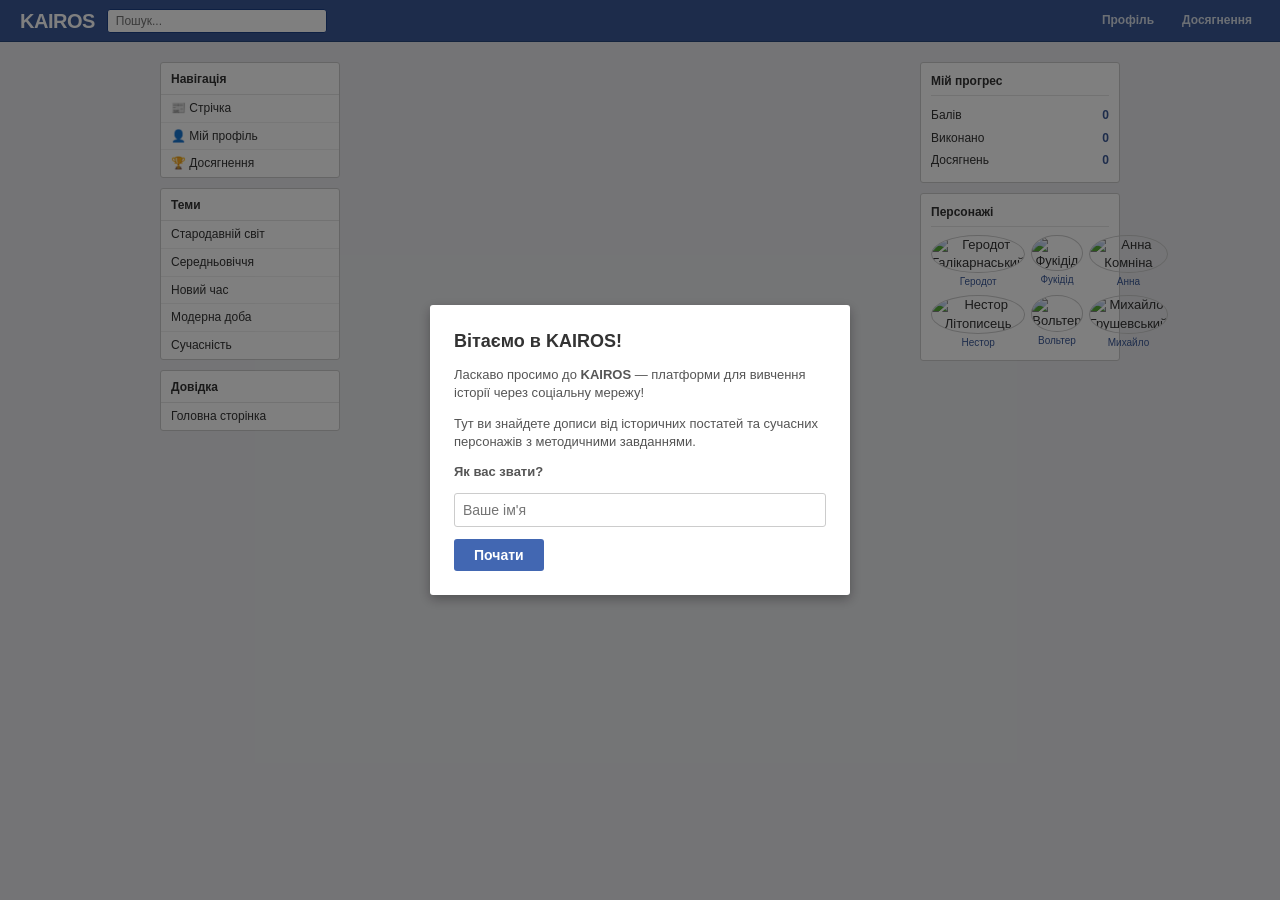
==== platform.html @ 0f27b1e4 "Cr" ====
<!DOCTYPE html>
<html lang="uk">
<head>
  <meta charset="UTF-8">
  <meta name="viewport" content="width=device-width, initial-scale=1.0">
  <title>KAIROS — Платформа</title>
  <link rel="stylesheet" href="css/kairos.css">
</head>
<body>
  <div id="app-header"></div>
  <div id="app-layout">
    <div id="app-sidebar"></div>
    <div id="app-content"></div>
    <div id="app-rightbar"></div>
  </div>
  <div id="toast-container"></div>

  <script src="js/utils.js"></script>
  <script src="js/tracker.js"></script>
  <script src="js/ui.js"></script>
  <script src="js/achievements.js"></script>
  <script src="js/feed.js"></script>
  <script src="js/profile.js"></script>
  <script src="js/router.js"></script>
  <script src="js/app.js"></script>
</body>
</html>
---- css/kairos.css ----
/* ===========================================
   KAIROS — Facebook 2010 Theme
   =========================================== */

* {
  margin: 0;
  padding: 0;
  box-sizing: border-box;
}

body {
  font-family: 'Lucida Grande', Tahoma, Verdana, Arial, sans-serif;
  font-size: 13px;
  color: #333;
  background: #e9eaed;
  line-height: 1.4;
}

a {
  color: #3b5998;
  text-decoration: none;
}

a:hover {
  text-decoration: underline;
}

/* --- Header Bar --- */
#app-header {
  background: #3b5998;
  height: 42px;
  display: flex;
  align-items: center;
  padding: 0 20px;
  position: fixed;
  top: 0;
  left: 0;
  right: 0;
  z-index: 100;
  border-bottom: 1px solid #29487d;
}

#app-header .logo {
  color: #fff;
  font-size: 20px;
  font-weight: bold;
  letter-spacing: -0.5px;
  margin-right: 12px;
  cursor: pointer;
}

#app-header .logo:hover {
  text-decoration: none;
}

#app-header .search-box {
  flex: 0 0 220px;
  margin-right: auto;
}

#app-header .search-box input {
  width: 100%;
  padding: 4px 8px;
  border: 1px solid #1d4088;
  border-radius: 3px;
  font-size: 12px;
  outline: none;
}

#app-header .header-nav {
  display: flex;
  gap: 12px;
}

#app-header .header-nav a {
  color: #d8dfea;
  font-size: 12px;
  font-weight: bold;
  padding: 4px 8px;
  border-radius: 3px;
}

#app-header .header-nav a:hover,
#app-header .header-nav a.active {
  color: #fff;
  background: rgba(255,255,255,0.1);
  text-decoration: none;
}

.header-badge-count {
  background: #fa3e3e;
  color: #fff;
  font-size: 10px;
  padding: 1px 5px;
  border-radius: 2px;
  margin-left: 3px;
}

/* --- Layout --- */
#app-layout {
  display: flex;
  max-width: 980px;
  margin: 52px auto 0;
  padding: 10px;
  gap: 10px;
}

#app-sidebar {
  flex: 0 0 180px;
  min-width: 0;
}

#app-content {
  flex: 1 1 auto;
  min-width: 0;
}

#app-rightbar {
  flex: 0 0 200px;
  min-width: 0;
}

/* --- Sidebar Navigation --- */
.sidebar-section {
  background: #fff;
  border: 1px solid #ccc;
  border-radius: 3px;
  margin-bottom: 10px;
}

.sidebar-section h3 {
  font-size: 12px;
  color: #333;
  padding: 8px 10px 6px;
  border-bottom: 1px solid #e5e5e5;
}

.sidebar-nav {
  list-style: none;
}

.sidebar-nav li a {
  display: block;
  padding: 5px 10px;
  font-size: 12px;
  color: #333;
  border-bottom: 1px solid #f0f0f0;
}

.sidebar-nav li a:hover {
  background: #f7f7f7;
  text-decoration: none;
}

.sidebar-nav li a.active {
  font-weight: bold;
  color: #3b5998;
  background: #f0f4fc;
}

.sidebar-nav li:last-child a {
  border-bottom: none;
}

/* --- Right Sidebar Boxes --- */
.rightbar-box {
  background: #fff;
  border: 1px solid #ccc;
  border-radius: 3px;
  margin-bottom: 10px;
  padding: 10px;
}

.rightbar-box h3 {
  font-size: 12px;
  color: #333;
  margin-bottom: 8px;
  padding-bottom: 5px;
  border-bottom: 1px solid #e5e5e5;
}

.rightbar-box .stat-row {
  display: flex;
  justify-content: space-between;
  font-size: 12px;
  padding: 3px 0;
}

.rightbar-box .stat-value {
  font-weight: bold;
  color: #3b5998;
}

/* --- Post Cards (Feed) --- */
.post-card {
  background: #fff;
  border: 1px solid #ccc;
  border-radius: 3px;
  margin-bottom: 10px;
}

.post-header {
  display: flex;
  align-items: center;
  padding: 10px 12px;
}

.post-avatar {
  width: 40px;
  height: 40px;
  border-radius: 50%;
  margin-right: 10px;
  background: #e9eaed;
  overflow: hidden;
  flex-shrink: 0;
}

.post-avatar img {
  width: 100%;
  height: 100%;
  object-fit: cover;
}

.post-author-info {
  flex: 1;
}

.post-author-name {
  font-weight: bold;
  color: #3b5998;
  font-size: 13px;
  cursor: pointer;
}

.post-author-name:hover {
  text-decoration: underline;
}

.post-author-role {
  font-size: 11px;
  color: #999;
}

.post-timestamp {
  font-size: 11px;
  color: #999;
}

.post-body {
  padding: 0 12px 10px;
  font-size: 13px;
  line-height: 1.5;
}

.post-attachment {
  margin: 8px 0;
  padding: 10px;
  background: #f6f7f8;
  border: 1px solid #e5e5e5;
  border-radius: 3px;
  font-style: italic;
  font-size: 12px;
  color: #555;
}

.post-task-label {
  display: inline-block;
  background: #ecf3ff;
  color: #3b5998;
  font-size: 11px;
  font-weight: bold;
  padding: 2px 8px;
  border-radius: 2px;
  margin-bottom: 6px;
}

.post-difficulty {
  display: inline-block;
  font-size: 11px;
  color: #999;
  margin-left: 6px;
}

/* --- Post Actions (Like, Comment) --- */
.post-actions-bar {
  border-top: 1px solid #e5e5e5;
  padding: 4px 12px;
  display: flex;
  gap: 4px;
}

.post-action-btn {
  background: none;
  border: none;
  color: #999;
  font-size: 12px;
  font-weight: bold;
  cursor: pointer;
  padding: 4px 8px;
  border-radius: 3px;
  font-family: inherit;
}

.post-action-btn:hover {
  background: #f0f0f0;
  color: #333;
}

.post-action-btn.liked {
  color: #3b5998;
}

.post-action-btn .icon {
  margin-right: 4px;
}

/* --- Comments Section --- */
.post-comments {
  border-top: 1px solid #e5e5e5;
  background: #f6f7f8;
  padding: 8px 12px;
}

.comment-item {
  display: flex;
  margin-bottom: 8px;
  font-size: 12px;
}

.comment-avatar {
  width: 28px;
  height: 28px;
  border-radius: 50%;
  margin-right: 8px;
  background: #ddd;
  flex-shrink: 0;
  overflow: hidden;
}

.comment-avatar img {
  width: 100%;
  height: 100%;
  object-fit: cover;
}

.comment-body {
  background: #fff;
  border: 1px solid #ddd;
  border-radius: 3px;
  padding: 6px 8px;
  flex: 1;
}

.comment-author {
  font-weight: bold;
  color: #3b5998;
}

.comment-input-wrap {
  display: flex;
  gap: 8px;
  margin-top: 4px;
}

.comment-input {
  flex: 1;
  border: 1px solid #ccc;
  border-radius: 3px;
  padding: 5px 8px;
  font-size: 12px;
  font-family: inherit;
  resize: none;
  min-height: 28px;
}

.comment-submit {
  background: #4267b2;
  color: #fff;
  border: none;
  border-radius: 3px;
  padding: 4px 12px;
  font-size: 12px;
  font-weight: bold;
  cursor: pointer;
  font-family: inherit;
}

.comment-submit:hover {
  background: #365899;
}

/* --- Profile Page --- */
.profile-cover {
  height: 120px;
  border-radius: 3px 3px 0 0;
}

.profile-header {
  background: #fff;
  border: 1px solid #ccc;
  border-radius: 3px;
  margin-bottom: 10px;
  overflow: hidden;
}

.profile-info {
  display: flex;
  align-items: center;
  padding: 12px 16px;
  border-top: 1px solid #e5e5e5;
}

.profile-avatar-large {
  width: 80px;
  height: 80px;
  border-radius: 50%;
  border: 3px solid #fff;
  margin-top: -40px;
  margin-right: 16px;
  background: #e9eaed;
  overflow: hidden;
  flex-shrink: 0;
  box-shadow: 0 1px 3px rgba(0,0,0,0.2);
}

.profile-avatar-large img {
  width: 100%;
  height: 100%;
  object-fit: cover;
}

.profile-name {
  font-size: 18px;
  font-weight: bold;
  color: #333;
}

.profile-role-text {
  font-size: 13px;
  color: #666;
}

.profile-details {
  background: #fff;
  border: 1px solid #ccc;
  border-radius: 3px;
  padding: 12px;
  margin-bottom: 10px;
}

.profile-details h3 {
  font-size: 13px;
  margin-bottom: 8px;
  color: #333;
  border-bottom: 1px solid #e5e5e5;
  padding-bottom: 5px;
}

.profile-detail-row {
  font-size: 12px;
  padding: 3px 0;
  color: #555;
}

.profile-detail-row strong {
  color: #333;
}

.profile-friends-grid {
  display: grid;
  grid-template-columns: repeat(3, 1fr);
  gap: 6px;
  margin-top: 6px;
}

.profile-friend-mini {
  text-align: center;
  cursor: pointer;
}

.profile-friend-mini img {
  width: 48px;
  height: 48px;
  border-radius: 50%;
  border: 1px solid #ccc;
}

.profile-friend-mini span {
  display: block;
  font-size: 10px;
  color: #3b5998;
  margin-top: 2px;
}

/* --- Achievements Page --- */
.achievements-grid {
  display: grid;
  grid-template-columns: repeat(auto-fill, minmax(200px, 1fr));
  gap: 10px;
}

.achievement-card {
  background: #fff;
  border: 1px solid #ccc;
  border-radius: 3px;
  padding: 12px;
  text-align: center;
}

.achievement-card.locked {
  opacity: 0.5;
}

.achievement-icon {
  width: 48px;
  height: 48px;
  margin: 0 auto 8px;
}

.achievement-icon img {
  width: 100%;
  height: 100%;
}

.achievement-name {
  font-weight: bold;
  font-size: 13px;
  margin-bottom: 4px;
}

.achievement-desc {
  font-size: 11px;
  color: #666;
}

.achievement-points {
  font-size: 11px;
  color: #3b5998;
  font-weight: bold;
  margin-top: 4px;
}

/* --- Toast Notifications --- */
#toast-container {
  position: fixed;
  bottom: 20px;
  right: 20px;
  z-index: 200;
}

.toast {
  background: #333;
  color: #fff;
  padding: 10px 16px;
  border-radius: 3px;
  margin-top: 6px;
  font-size: 13px;
  animation: toastIn 0.3s ease, toastOut 0.3s ease 3.7s forwards;
  box-shadow: 0 2px 8px rgba(0,0,0,0.3);
}

.toast.achievement-toast {
  background: #4267b2;
}

@keyframes toastIn {
  from { opacity: 0; transform: translateY(20px); }
  to { opacity: 1; transform: translateY(0); }
}

@keyframes toastOut {
  from { opacity: 1; }
  to { opacity: 0; }
}

/* --- Modal / Onboarding --- */
.modal-overlay {
  position: fixed;
  top: 0; left: 0; right: 0; bottom: 0;
  background: rgba(0,0,0,0.5);
  z-index: 300;
  display: flex;
  align-items: center;
  justify-content: center;
}

.modal-box {
  background: #fff;
  border-radius: 3px;
  padding: 24px;
  max-width: 420px;
  width: 90%;
  box-shadow: 0 4px 12px rgba(0,0,0,0.3);
}

.modal-box h2 {
  font-size: 18px;
  margin-bottom: 12px;
  color: #333;
}

.modal-box p {
  font-size: 13px;
  color: #555;
  margin-bottom: 12px;
}

.modal-box input[type="text"] {
  width: 100%;
  padding: 8px;
  border: 1px solid #ccc;
  border-radius: 3px;
  font-size: 14px;
  margin-bottom: 12px;
}

.modal-box .btn-primary {
  background: #4267b2;
  color: #fff;
  border: none;
  border-radius: 3px;
  padding: 8px 20px;
  font-size: 14px;
  font-weight: bold;
  cursor: pointer;
  font-family: inherit;
}

.modal-box .btn-primary:hover {
  background: #365899;
}

/* --- Empty / Loading States --- */
.empty-state {
  text-align: center;
  padding: 40px 20px;
  color: #999;
  font-size: 14px;
}

.loading-spinner {
  text-align: center;
  padding: 30px;
  color: #999;
}

/* --- Section Headers --- */
.section-header {
  font-size: 14px;
  font-weight: bold;
  color: #333;
  margin-bottom: 10px;
  padding-bottom: 6px;
  border-bottom: 1px solid #ccc;
}

/* --- My Profile Stats --- */
.my-stats {
  display: grid;
  grid-template-columns: repeat(3, 1fr);
  gap: 10px;
  margin-bottom: 10px;
}

.my-stat-card {
  background: #fff;
  border: 1px solid #ccc;
  border-radius: 3px;
  padding: 12px;
  text-align: center;
}

.my-stat-value {
  font-size: 24px;
  font-weight: bold;
  color: #3b5998;
}

.my-stat-label {
  font-size: 11px;
  color: #999;
  margin-top: 2px;
}

/* --- Export Button --- */
.btn-export {
  background: #f0f0f0;
  border: 1px solid #ccc;
  border-radius: 3px;
  padding: 6px 14px;
  font-size: 12px;
  cursor: pointer;
  font-family: inherit;
}

.btn-export:hover {
  background: #e5e5e5;
}

/* --- Responsive --- */
@media (max-width: 768px) {
  #app-layout {
    flex-direction: column;
  }
  #app-sidebar, #app-rightbar {
    flex: none;
    width: 100%;
  }
  .my-stats {
    grid-template-columns: 1fr;
  }
}
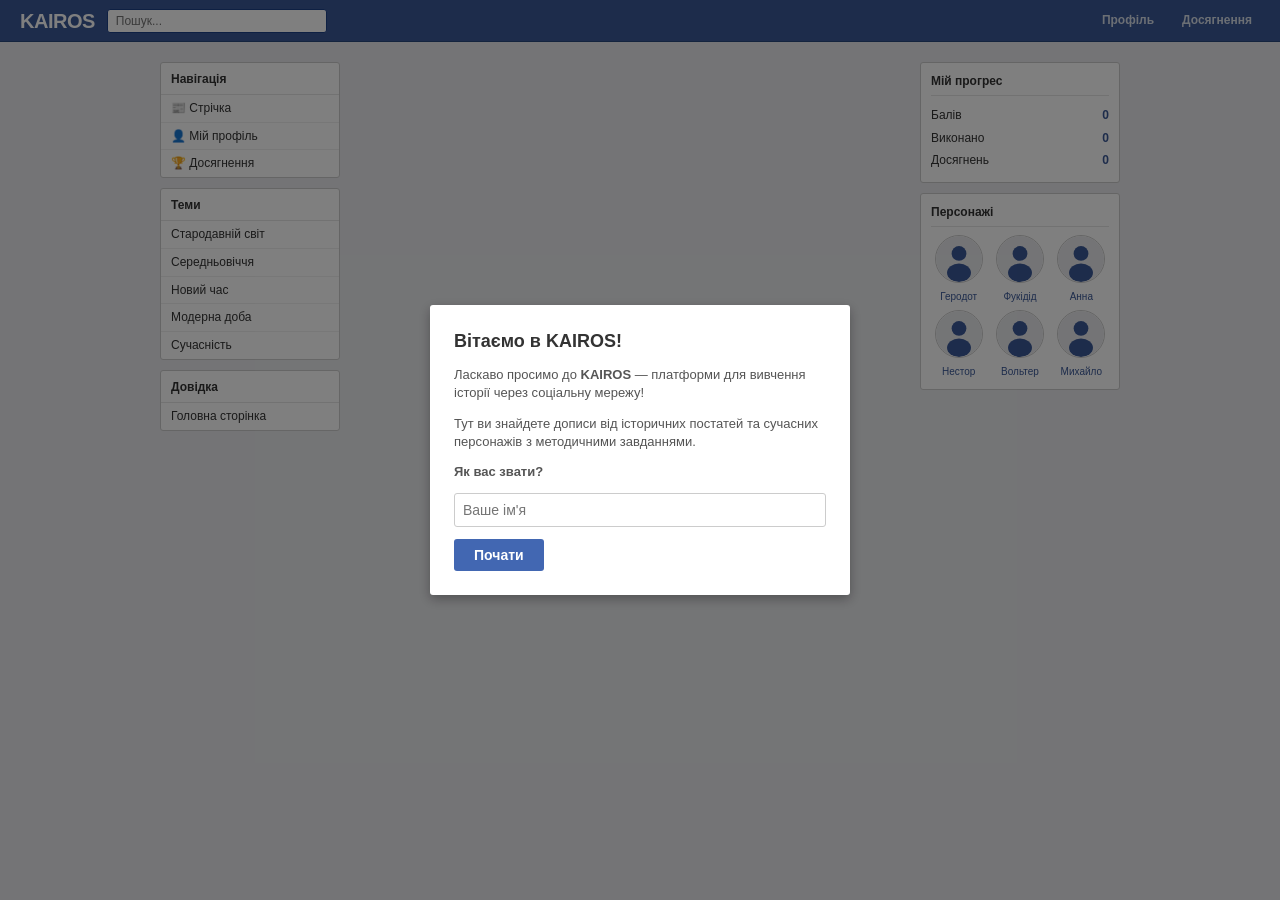
==== commit d91b1506: "emblem" ====
--- a/platform.html
+++ b/platform.html
@@ -4,6 +4,8 @@
   <meta charset="UTF-8">
   <meta name="viewport" content="width=device-width, initial-scale=1.0">
   <title>KAIROS — Платформа</title>
+  <link rel="icon" type="image/png" sizes="32x32" href="img/favicon-32.png">
+  <link rel="icon" type="image/png" sizes="16x16" href="img/favicon-16.png">
   <link rel="stylesheet" href="css/kairos.css">
 </head>
 <body>
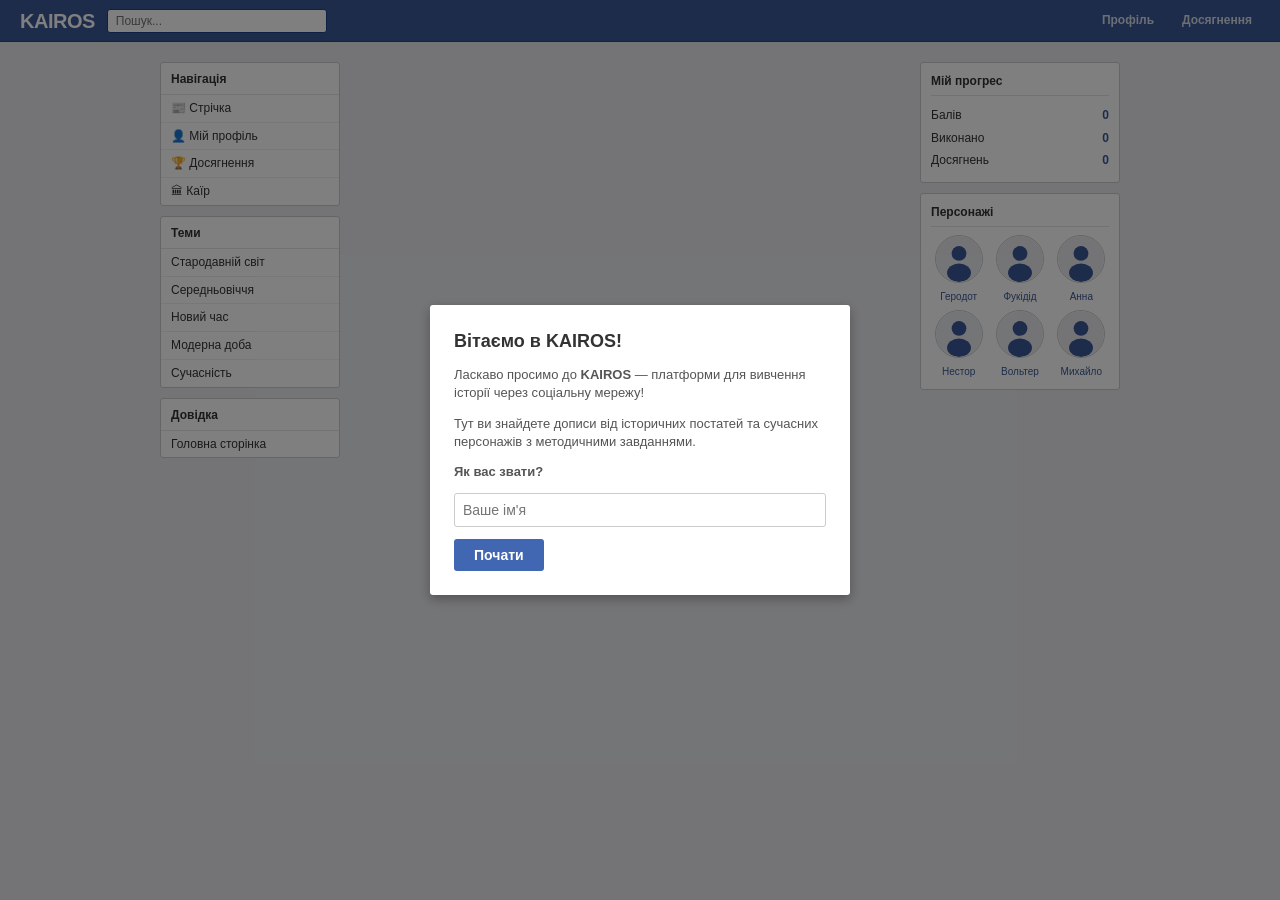
==== commit 01cf43f4: "Cair" ====
--- a/platform.html
+++ b/platform.html
@@ -23,6 +23,7 @@
   <script src="js/achievements.js"></script>
   <script src="js/feed.js"></script>
   <script src="js/profile.js"></script>
+  <script src="js/cairo.js"></script>
   <script src="js/router.js"></script>
   <script src="js/app.js"></script>
 </body>
--- a/css/kairos.css
+++ b/css/kairos.css
@@ -695,6 +695,112 @@
 
 .btn-export:hover {
   background: #e5e5e5;
+}
+
+/* --- Cairo: Простір рефлексії --- */
+.cairo-zone {
+  background: #1e1e2f;
+  border-radius: 3px;
+  padding: 30px 20px;
+  min-height: 400px;
+}
+
+.cairo-greeting {
+  text-align: center;
+  margin-bottom: 24px;
+}
+
+.cairo-greeting h2 {
+  font-size: 22px;
+  color: #c9b06b;
+  font-weight: bold;
+  letter-spacing: 1px;
+}
+
+.cairo-subtitle {
+  font-size: 12px;
+  color: #8a8a9a;
+  text-transform: uppercase;
+  letter-spacing: 2px;
+  margin-top: 4px;
+}
+
+.cairo-welcome {
+  font-size: 13px;
+  color: #6b6b80;
+  font-style: italic;
+  margin-top: 12px;
+}
+
+.cairo-card {
+  background: #292940;
+  border: 1px solid #3a3a52;
+  border-radius: 4px;
+  padding: 24px;
+  max-width: 520px;
+  margin: 0 auto;
+}
+
+.cairo-card-enter {
+  animation: cairoFadeIn 0.4s ease;
+}
+
+@keyframes cairoFadeIn {
+  from { opacity: 0; transform: translateY(8px); }
+  to { opacity: 1; transform: translateY(0); }
+}
+
+.cairo-card-type {
+  font-size: 11px;
+  color: #8a8a9a;
+  text-transform: uppercase;
+  letter-spacing: 1px;
+  margin-bottom: 12px;
+}
+
+.cairo-type-icon {
+  font-size: 14px;
+  color: #c9b06b;
+}
+
+.cairo-card-text {
+  font-size: 15px;
+  color: #d4d4e0;
+  line-height: 1.7;
+}
+
+.cairo-card-author {
+  margin-top: 14px;
+  font-size: 12px;
+  color: #c9b06b;
+  text-align: right;
+}
+
+.cairo-empty {
+  color: #6b6b80;
+  text-align: center;
+}
+
+.cairo-actions {
+  text-align: center;
+  margin-top: 20px;
+}
+
+.cairo-next-btn {
+  background: transparent;
+  border: 1px solid #3a3a52;
+  color: #8a8a9a;
+  padding: 6px 20px;
+  border-radius: 3px;
+  font-size: 12px;
+  cursor: pointer;
+  font-family: inherit;
+  transition: border-color 0.2s, color 0.2s;
+}
+
+.cairo-next-btn:hover {
+  border-color: #c9b06b;
+  color: #c9b06b;
 }
 
 /* --- Responsive --- */
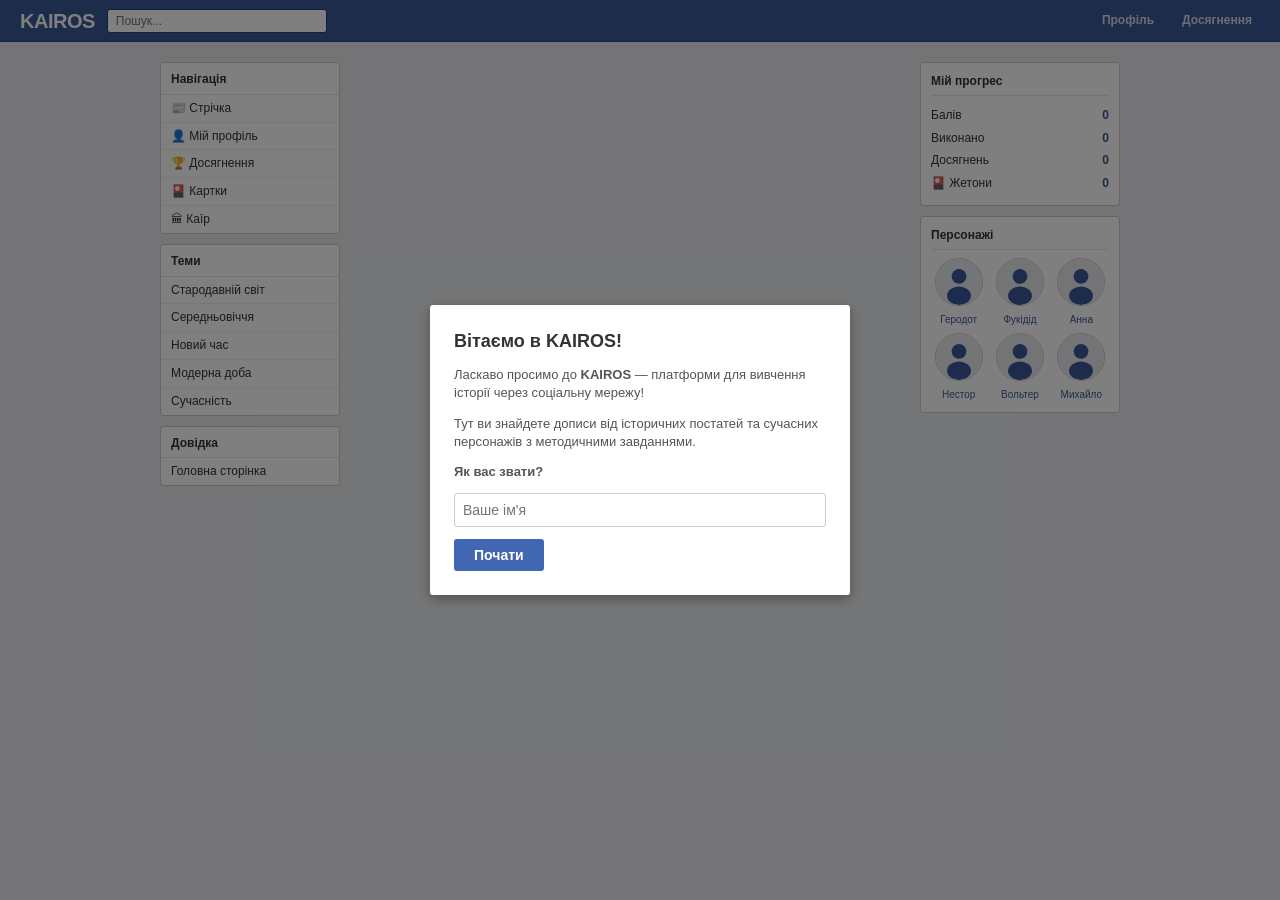
==== commit 42351591: "rullete" ====
--- a/platform.html
+++ b/platform.html
@@ -19,11 +19,14 @@
 
   <script src="js/utils.js"></script>
   <script src="js/tracker.js"></script>
+  <script src="js/validation.js"></script>
   <script src="js/ui.js"></script>
   <script src="js/achievements.js"></script>
   <script src="js/feed.js"></script>
   <script src="js/profile.js"></script>
   <script src="js/cairo.js"></script>
+  <script src="js/cards.js"></script>
+  <script src="js/roulette.js"></script>
   <script src="js/router.js"></script>
   <script src="js/app.js"></script>
 </body>
--- a/css/kairos.css
+++ b/css/kairos.css
@@ -682,6 +682,346 @@
   margin-top: 2px;
 }
 
+/* --- Task Response --- */
+.task-response-section {
+  border-top: 1px solid #e9ebee;
+  padding: 12px 16px;
+  background: #f8f9fa;
+}
+
+.task-response-title {
+  font-size: 13px;
+  font-weight: bold;
+  color: #333;
+  margin-bottom: 8px;
+}
+
+.task-response-input {
+  width: 100%;
+  border: 1px solid #ccc;
+  border-radius: 3px;
+  padding: 8px 10px;
+  font-size: 13px;
+  font-family: inherit;
+  resize: vertical;
+  min-height: 80px;
+  margin-bottom: 8px;
+  box-sizing: border-box;
+}
+
+.task-response-input:focus {
+  border-color: #4267b2;
+  outline: none;
+}
+
+.task-response-actions {
+  margin-bottom: 8px;
+}
+
+.task-response-actions .btn-primary {
+  background: #4267b2;
+  color: #fff;
+  border: none;
+  border-radius: 3px;
+  padding: 7px 16px;
+  font-size: 13px;
+  font-weight: bold;
+  cursor: pointer;
+  font-family: inherit;
+}
+
+.task-response-actions .btn-primary:hover {
+  background: #365899;
+}
+
+.task-response-feedback {
+  padding: 8px 12px;
+  border-radius: 3px;
+  font-size: 13px;
+  margin-bottom: 6px;
+}
+
+.task-response-feedback.success {
+  background: #d4edda;
+  color: #155724;
+  border: 1px solid #c3e6cb;
+}
+
+.task-response-feedback.warning {
+  background: #fff3cd;
+  color: #856404;
+  border: 1px solid #ffeaa7;
+}
+
+.task-response-character-reply {
+  background: #e8f0fe;
+  border-left: 3px solid #4267b2;
+  padding: 8px 12px;
+  font-size: 13px;
+  color: #333;
+  border-radius: 0 3px 3px 0;
+  font-style: italic;
+}
+
+.task-response-done {
+  padding: 8px 16px;
+}
+
+.task-response-result.success {
+  color: #155724;
+  font-size: 13px;
+  font-weight: bold;
+}
+
+/* --- Card Collection --- */
+.collection-header {
+  background: #fff;
+  border: 1px solid #ccc;
+  border-radius: 3px;
+  padding: 16px;
+  margin-bottom: 10px;
+}
+
+.collection-header h2 {
+  font-size: 18px;
+  margin: 0 0 8px;
+  color: #333;
+}
+
+.collection-stats {
+  font-size: 13px;
+  color: #555;
+  margin-bottom: 10px;
+}
+
+.collection-filter-bar {
+  display: flex;
+  gap: 4px;
+  flex-wrap: wrap;
+  margin-bottom: 10px;
+  background: #fff;
+  border: 1px solid #ccc;
+  border-radius: 3px;
+  padding: 8px;
+}
+
+.collection-filter-btn {
+  background: #f0f0f0;
+  border: 1px solid #ddd;
+  border-radius: 3px;
+  padding: 4px 10px;
+  font-size: 12px;
+  cursor: pointer;
+  font-family: inherit;
+}
+
+.collection-filter-btn.active {
+  background: #4267b2;
+  color: #fff;
+  border-color: #4267b2;
+}
+
+.collection-progress {
+  background: #fff;
+  border: 1px solid #ccc;
+  border-radius: 3px;
+  padding: 12px 16px;
+  margin-bottom: 10px;
+}
+
+.progress-row {
+  display: flex;
+  align-items: center;
+  gap: 8px;
+  margin-bottom: 6px;
+  font-size: 12px;
+}
+
+.progress-label {
+  width: 120px;
+  color: #555;
+  flex-shrink: 0;
+}
+
+.progress-bar {
+  flex: 1;
+  height: 8px;
+  background: #e9ecef;
+  border-radius: 4px;
+  overflow: hidden;
+}
+
+.progress-fill {
+  height: 100%;
+  background: #4267b2;
+  border-radius: 4px;
+  transition: width 0.3s;
+}
+
+.progress-text {
+  width: 30px;
+  text-align: right;
+  color: #999;
+  font-size: 11px;
+}
+
+.collection-grid {
+  display: grid;
+  grid-template-columns: repeat(auto-fill, minmax(200px, 1fr));
+  gap: 10px;
+}
+
+.collection-card {
+  background: #fff;
+  border: 2px solid #ccc;
+  border-radius: 6px;
+  padding: 14px;
+  text-align: center;
+  position: relative;
+  transition: transform 0.2s, box-shadow 0.2s;
+}
+
+.collection-card:hover {
+  transform: translateY(-2px);
+  box-shadow: 0 4px 12px rgba(0,0,0,0.1);
+}
+
+.collection-card.card-locked {
+  opacity: 0.5;
+  filter: grayscale(0.8);
+}
+
+.card-rarity-badge {
+  position: absolute;
+  top: 6px;
+  right: 6px;
+  color: #fff;
+  font-size: 10px;
+  font-weight: bold;
+  padding: 2px 6px;
+  border-radius: 3px;
+}
+
+.card-type-icon {
+  font-size: 36px;
+  margin: 8px 0;
+}
+
+.card-name {
+  font-size: 14px;
+  font-weight: bold;
+  color: #333;
+  margin-bottom: 4px;
+}
+
+.card-era {
+  font-size: 11px;
+  color: #999;
+  margin-bottom: 8px;
+}
+
+.card-description {
+  font-size: 12px;
+  color: #555;
+  margin-bottom: 6px;
+  line-height: 1.4;
+}
+
+.card-fact {
+  font-size: 11px;
+  color: #666;
+  background: #f8f9fa;
+  padding: 6px 8px;
+  border-radius: 3px;
+  font-style: italic;
+  line-height: 1.3;
+}
+
+.card-locked-text {
+  font-size: 13px;
+  color: #999;
+  margin-top: 8px;
+}
+
+/* --- Roulette Modal --- */
+.roulette-box {
+  max-width: 480px !important;
+  text-align: center;
+}
+
+.roulette-info {
+  font-size: 14px;
+  margin-bottom: 16px;
+}
+
+.roulette-card-area {
+  min-height: 200px;
+  display: flex;
+  align-items: center;
+  justify-content: center;
+  margin-bottom: 16px;
+}
+
+.roulette-placeholder {
+  color: #999;
+  font-size: 14px;
+}
+
+.roulette-reveal {
+  animation: rouletteFlash 1.2s ease-in-out;
+}
+
+.roulette-revealed {
+  animation: rouletteReveal 0.5s ease-out;
+}
+
+@keyframes rouletteFlash {
+  0% { opacity: 0; transform: scale(0.5); }
+  50% { opacity: 1; transform: scale(1.2); }
+  100% { opacity: 0; transform: scale(0.8); }
+}
+
+@keyframes rouletteReveal {
+  0% { opacity: 0; transform: scale(0.8) rotateY(90deg); }
+  100% { opacity: 1; transform: scale(1) rotateY(0deg); }
+}
+
+.roulette-rarity-flash {
+  font-size: 28px;
+  font-weight: bold;
+  animation: rarityPulse 1.2s ease-in-out;
+}
+
+@keyframes rarityPulse {
+  0%, 100% { opacity: 0; transform: scale(0.5); }
+  30%, 70% { opacity: 1; transform: scale(1.3); }
+}
+
+.roulette-buttons {
+  display: flex;
+  gap: 8px;
+  justify-content: center;
+}
+
+.roulette-pull-btn:disabled {
+  background: #ccc;
+  cursor: not-allowed;
+}
+
+.roulette-close-btn {
+  background: #f0f0f0;
+  border: 1px solid #ccc;
+  border-radius: 3px;
+  padding: 8px 20px;
+  font-size: 14px;
+  cursor: pointer;
+  font-family: inherit;
+}
+
+.roulette-close-btn:hover {
+  background: #e0e0e0;
+}
+
 /* --- Export Button --- */
 .btn-export {
   background: #f0f0f0;
@@ -699,7 +1039,7 @@
 
 /* --- Cairo: Простір рефлексії --- */
 .cairo-zone {
-  background: #1e1e2f;
+  background: #f0ece4;
   border-radius: 3px;
   padding: 30px 20px;
   min-height: 400px;
@@ -712,14 +1052,14 @@
 
 .cairo-greeting h2 {
   font-size: 22px;
-  color: #c9b06b;
+  color: #5c4a2a;
   font-weight: bold;
   letter-spacing: 1px;
 }
 
 .cairo-subtitle {
   font-size: 12px;
-  color: #8a8a9a;
+  color: #8a7d6b;
   text-transform: uppercase;
   letter-spacing: 2px;
   margin-top: 4px;
@@ -727,18 +1067,78 @@
 
 .cairo-welcome {
   font-size: 13px;
-  color: #6b6b80;
+  color: #7a6f5f;
   font-style: italic;
   margin-top: 12px;
 }
 
+.cairo-music-ctrl {
+  display: flex;
+  align-items: center;
+  justify-content: center;
+  gap: 10px;
+  margin-bottom: 16px;
+}
+
+.cairo-music-btn {
+  background: transparent;
+  border: 1px solid #d6cfc3;
+  color: #8a7d6b;
+  font-size: 12px;
+  cursor: pointer;
+  font-family: inherit;
+  padding: 5px 14px;
+  border-radius: 3px;
+  transition: border-color 0.2s, color 0.2s;
+}
+
+.cairo-music-btn:hover {
+  border-color: #b8963a;
+  color: #b8963a;
+}
+
+.cairo-vol-label {
+  color: #8a7d6b;
+  font-size: 14px;
+}
+
+.cairo-vol-slider {
+  width: 100px;
+  height: 4px;
+  -webkit-appearance: none;
+  appearance: none;
+  background: #d6cfc3;
+  border-radius: 2px;
+  outline: none;
+  cursor: pointer;
+}
+
+.cairo-vol-slider::-webkit-slider-thumb {
+  -webkit-appearance: none;
+  width: 14px;
+  height: 14px;
+  border-radius: 50%;
+  background: #b8963a;
+  cursor: pointer;
+}
+
+.cairo-vol-slider::-moz-range-thumb {
+  width: 14px;
+  height: 14px;
+  border-radius: 50%;
+  background: #b8963a;
+  border: none;
+  cursor: pointer;
+}
+
 .cairo-card {
-  background: #292940;
-  border: 1px solid #3a3a52;
+  background: #fff;
+  border: 1px solid #d6cfc3;
   border-radius: 4px;
   padding: 24px;
   max-width: 520px;
   margin: 0 auto;
+  box-shadow: 0 1px 4px rgba(0,0,0,0.06);
 }
 
 .cairo-card-enter {
@@ -752,7 +1152,7 @@
 
 .cairo-card-type {
   font-size: 11px;
-  color: #8a8a9a;
+  color: #8a7d6b;
   text-transform: uppercase;
   letter-spacing: 1px;
   margin-bottom: 12px;
@@ -760,36 +1160,39 @@
 
 .cairo-type-icon {
   font-size: 14px;
-  color: #c9b06b;
+  color: #b8963a;
 }
 
 .cairo-card-text {
   font-size: 15px;
-  color: #d4d4e0;
+  color: #333;
   line-height: 1.7;
 }
 
 .cairo-card-author {
   margin-top: 14px;
   font-size: 12px;
-  color: #c9b06b;
+  color: #b8963a;
   text-align: right;
 }
 
 .cairo-empty {
-  color: #6b6b80;
+  color: #8a7d6b;
   text-align: center;
 }
 
 .cairo-actions {
   text-align: center;
   margin-top: 20px;
+  display: flex;
+  justify-content: center;
+  gap: 10px;
 }
 
 .cairo-next-btn {
   background: transparent;
-  border: 1px solid #3a3a52;
-  color: #8a8a9a;
+  border: 1px solid #d6cfc3;
+  color: #8a7d6b;
   padding: 6px 20px;
   border-radius: 3px;
   font-size: 12px;
@@ -799,8 +1202,19 @@
 }
 
 .cairo-next-btn:hover {
-  border-color: #c9b06b;
-  color: #c9b06b;
+  border-color: #b8963a;
+  color: #b8963a;
+}
+
+.cairo-game-wrap {
+  margin-top: 12px;
+}
+
+.cairo-game-iframe {
+  width: 100%;
+  height: 680px;
+  border: none;
+  border-radius: 4px;
 }
 
 /* --- Responsive --- */
